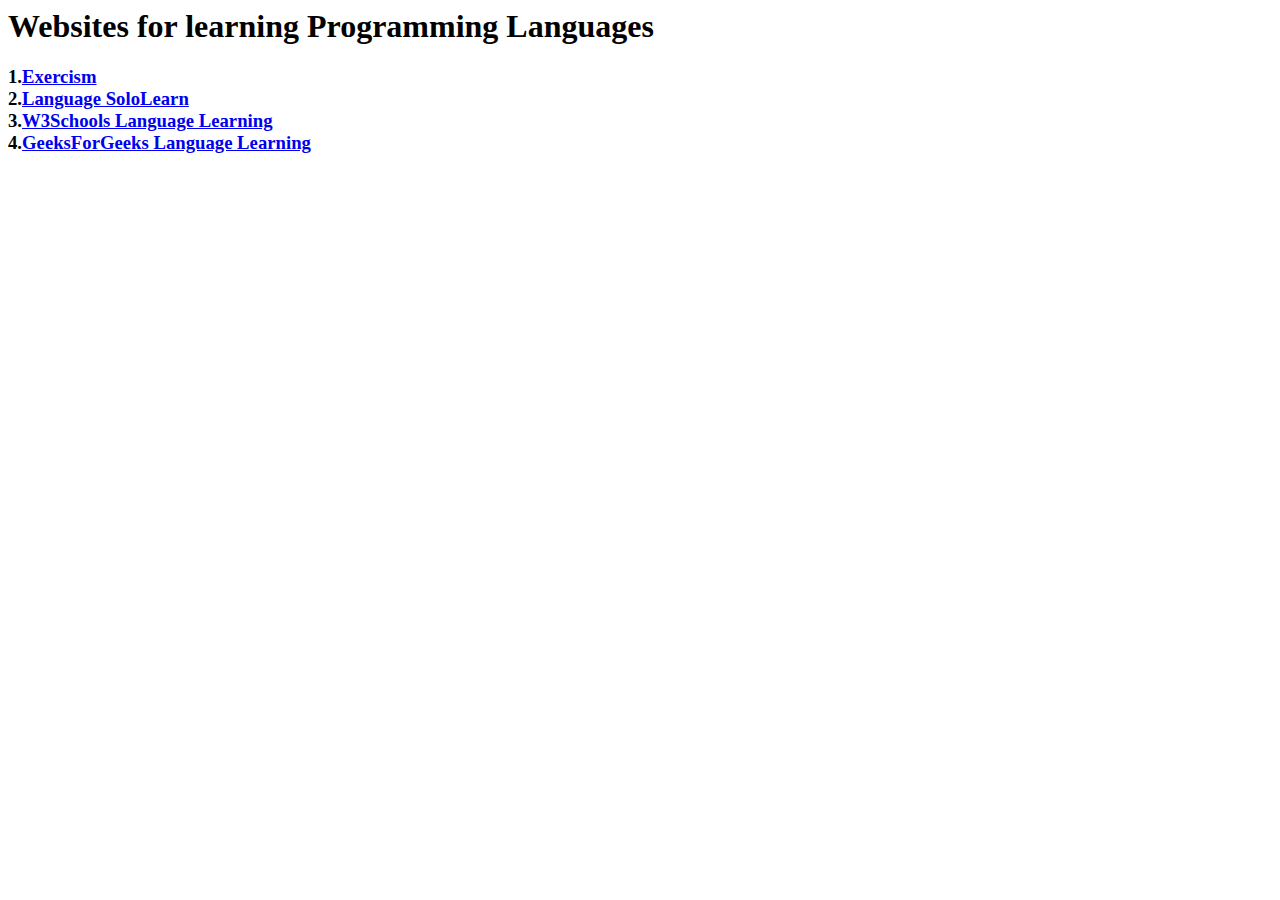
==== Languages.html @ 0976230e "Add files via upload" ====
<html>
 <head>
 <title>
    Programming Languages 
 </title>
 </head>
 <body>
    <h1>Websites for learning Programming Languages</h1>
	<h3>1.<a href="https://exercism.org/">Exercism<br></a>
	2.<a href="https://www.sololearn.com/">Language SoloLearn<br></a>
	3.<a href="https://www.w3schools.com/">W3Schools Language Learning<br></a>
    4.<a href="https://www.geeksforgeeks.org/">GeeksForGeeks Language Learning<br></a>
    </h3>
 </body>
</html>
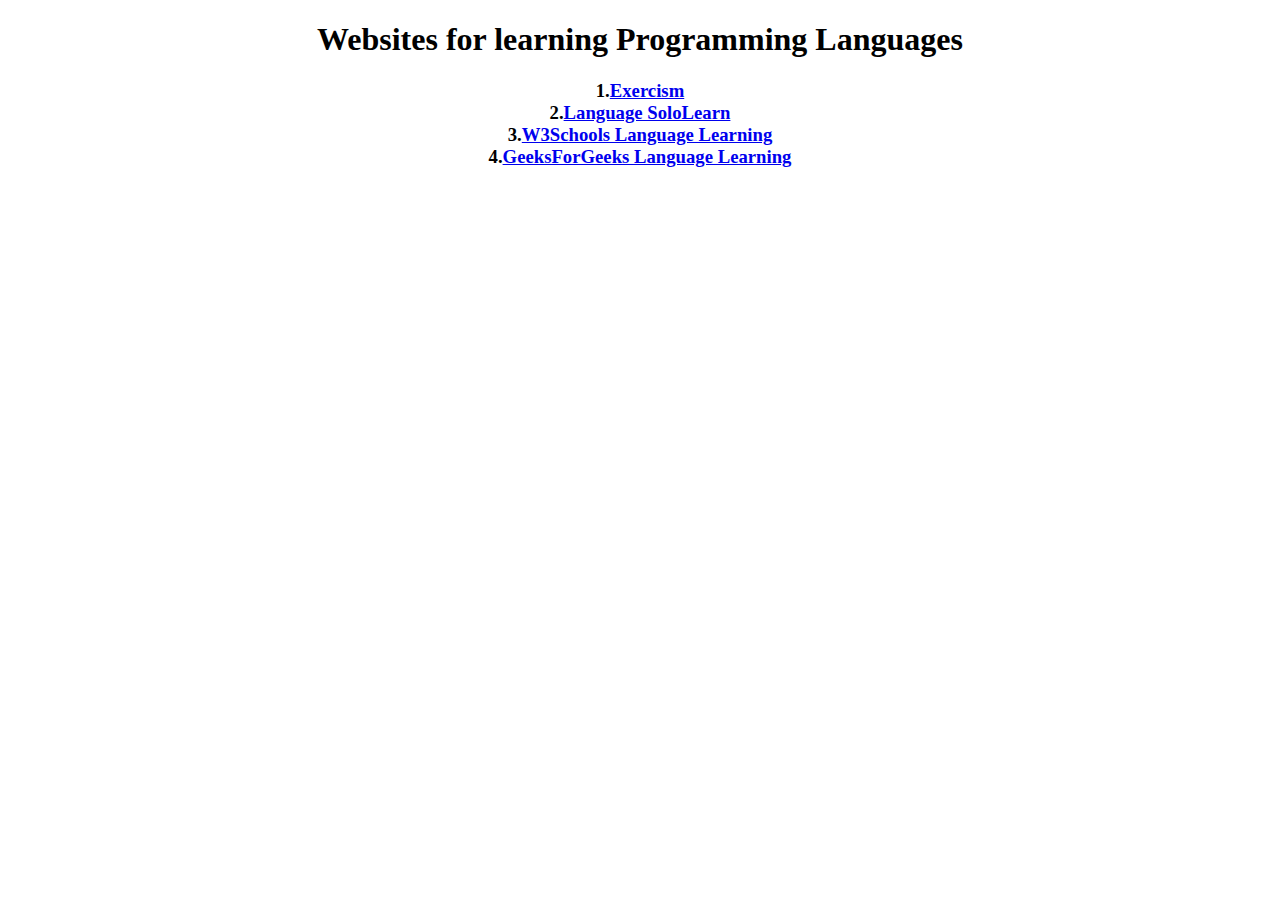
==== commit 1d59b13a: "Update Languages.html" ====
--- a/Languages.html
+++ b/Languages.html
@@ -1,10 +1,14 @@
-<html>
- <head>
- <title>
+<!DOCTYPE html>
+<html lan="en">
+<head>
+<meta charset="UTF-8" />
+<meta name="viewport" content="width=device-width, initial-scale=1.0" />
+<title>
     Programming Languages 
  </title>
  </head>
  <body>
+    <link href="stylesheet.css" rel="stylesheet">
     <h1>Websites for learning Programming Languages</h1>
 	<h3>1.<a href="https://exercism.org/">Exercism<br></a>
 	2.<a href="https://www.sololearn.com/">Language SoloLearn<br></a>
@@ -12,4 +16,4 @@
     4.<a href="https://www.geeksforgeeks.org/">GeeksForGeeks Language Learning<br></a>
     </h3>
  </body>
-</html>+</html>
--- a/stylesheet.css
+++ b/stylesheet.css
@@ -0,0 +1,3 @@
+body{
+	text-align:center;
+	}